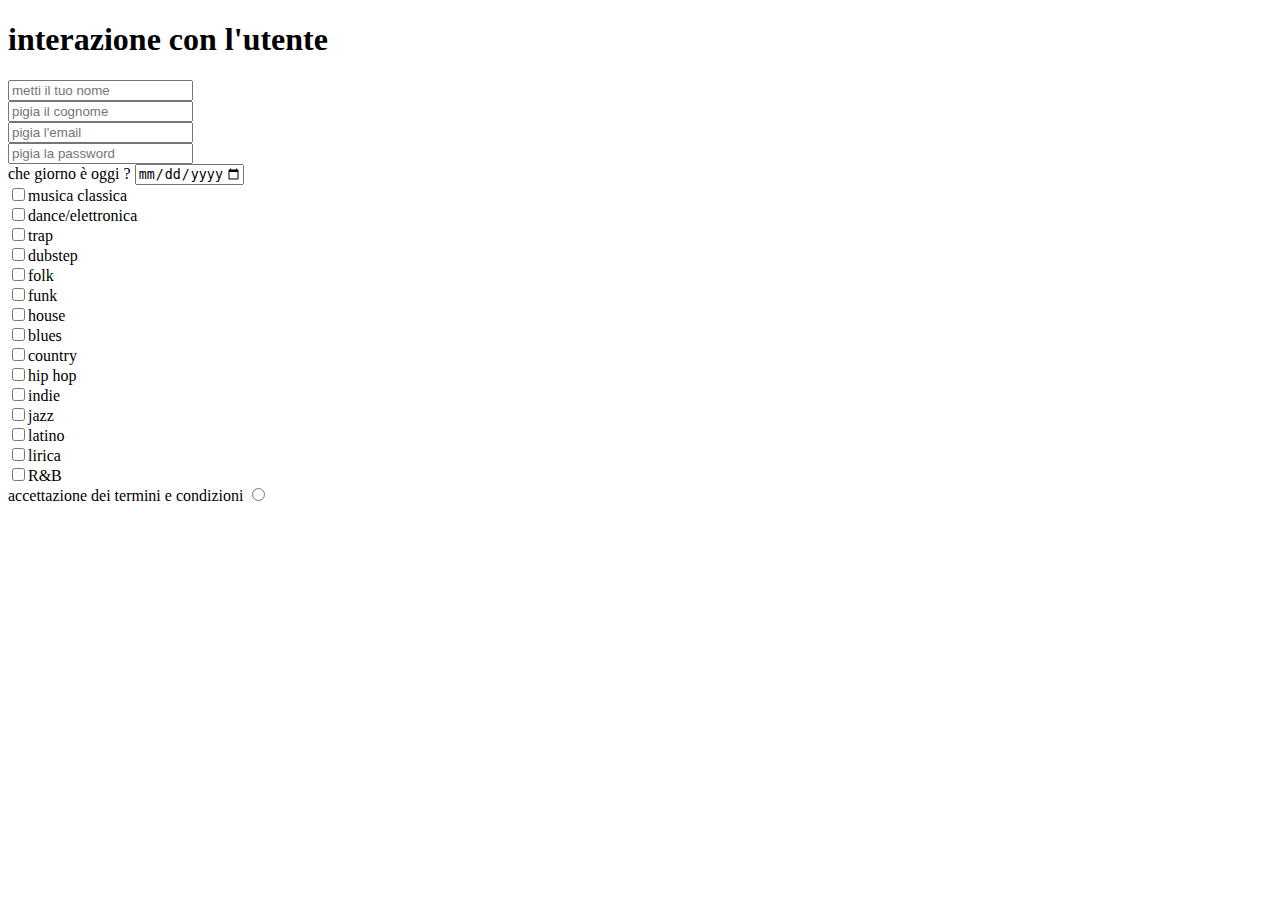
==== FE-finito.html @ 09d9b3fb "Add files via upload" ====
<!DOCTYPE html>
<html lang="en">
<head>
    <meta charset="UTF-8">
    <meta http-equiv="X-UA-Compatible" content="IE=edge">
    <meta name="viewport" content="width=device-width, initial-scale=1.0">
    <title>form e input fields </title>
</head>
<body>
    <h1>interazione con l'utente</h1>
    
<div>
    <input type="text" placeholder="metti il tuo nome"/>
</div>
    
<div>
    <input type="text" placeholder="pigia il cognome"/>
</div>
<div>
    <input type="email" placeholder="pigia l'email"/>
</div>

<div>
    <input type="password" placeholder="pigia la password"/>
</div>

<div>
    <label for="start">che giorno è oggi ?</label>
    
    <input type="date" id="start" name="trip-start"
    value="2022/10/09"
    min="2022-01-01" max="2022-12-31"/>

</div>



<div>
    <input type="checkbox"/><label for="end">musica classica</label>
</div>

<div>
    <input type="checkbox"/><label for="end">dance/elettronica</label>
</div>
<div>
    <input type="checkbox"/><label for="end">trap</label>
</div>
<div>
    <input type="checkbox"/><label for="end">dubstep</label>
</div>
<div>
    <input type="checkbox"/><label for="end">folk</label>
</div>
<div>
    <input type="checkbox"/><label for="end">funk</label>
</div>
<div>
    <input type="checkbox"/><label for="end">house</label>
</div>
<div>
    <input type="checkbox"/><label for="end">blues</label>
</div>
<div>
    <input type="checkbox"/><label for="end">country</label>
</div>
<div>
    <input type="checkbox"/><label for="end">hip hop</label>
</div>
<div>
    <input type="checkbox"/><label for="end">indie</label>
</div>
<div>
    <input type="checkbox"/><label for="end">jazz</label>
</div>
<div>
    <input type="checkbox"/><label for="end">latino</label>
</div>
<div>
    <input type="checkbox"/><label for="end">lirica</label>
</div>
<div>
    <input type="checkbox"/><label for="end">R&B</label>
</div>


<div>
    <label for="end">accettazione dei termini e condizioni</label>
    <input type="radio" />
</div>



</body>
</html>
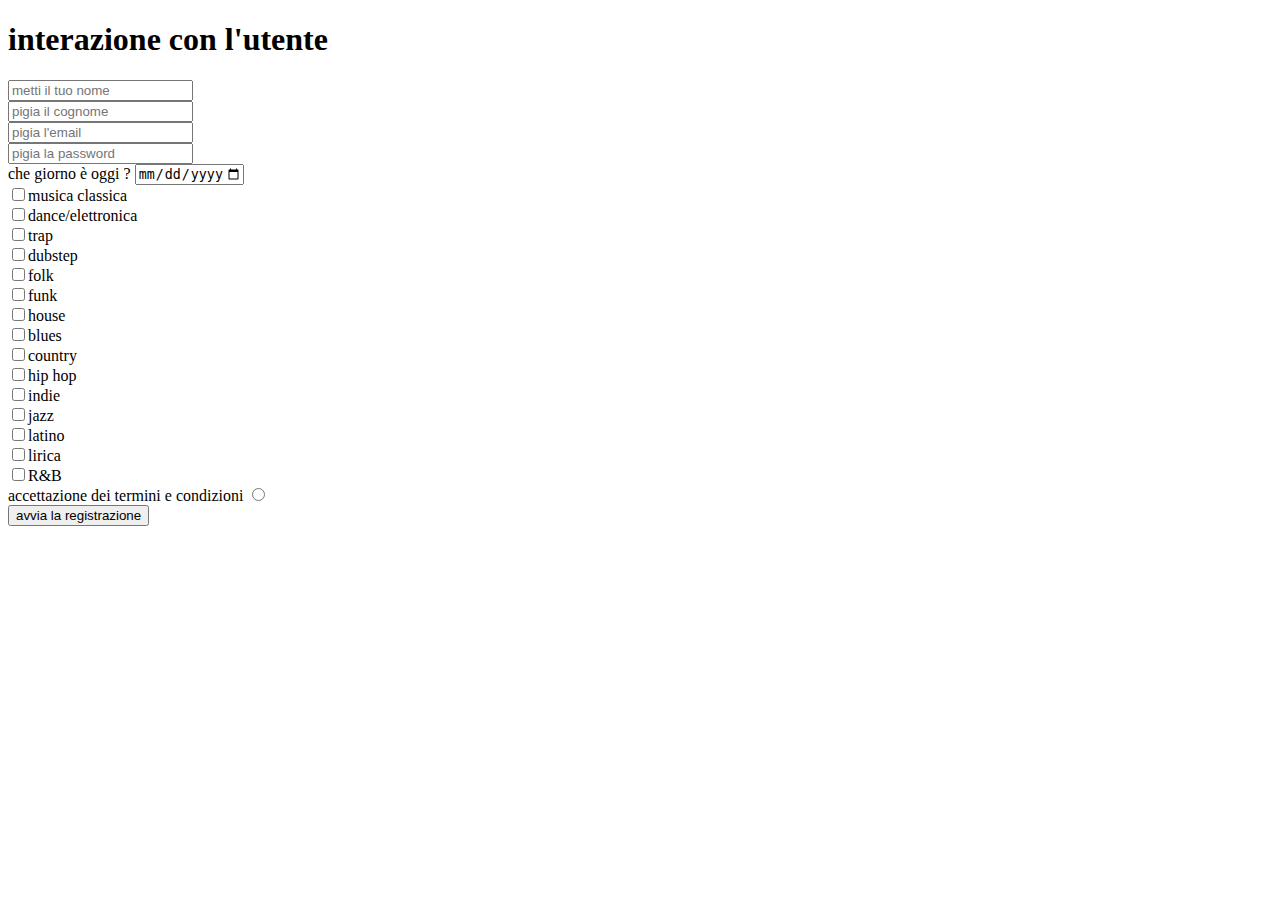
==== commit ac770ebb: "Update FE-finito.html" ====
--- a/FE-finito.html
+++ b/FE-finito.html
@@ -8,7 +8,7 @@
 </head>
 <body>
     <h1>interazione con l'utente</h1>
-    
+    <form onsubmit="alert('registrazione inviata')">
 <div>
     <input type="text" placeholder="metti il tuo nome"/>
 </div>
@@ -87,8 +87,8 @@
     <label for="end">accettazione dei termini e condizioni</label>
     <input type="radio" />
 </div>
+<button type="submit">avvia la registrazione</button>
 
-
-
+</form>
 </body>
-</html>+</html>
